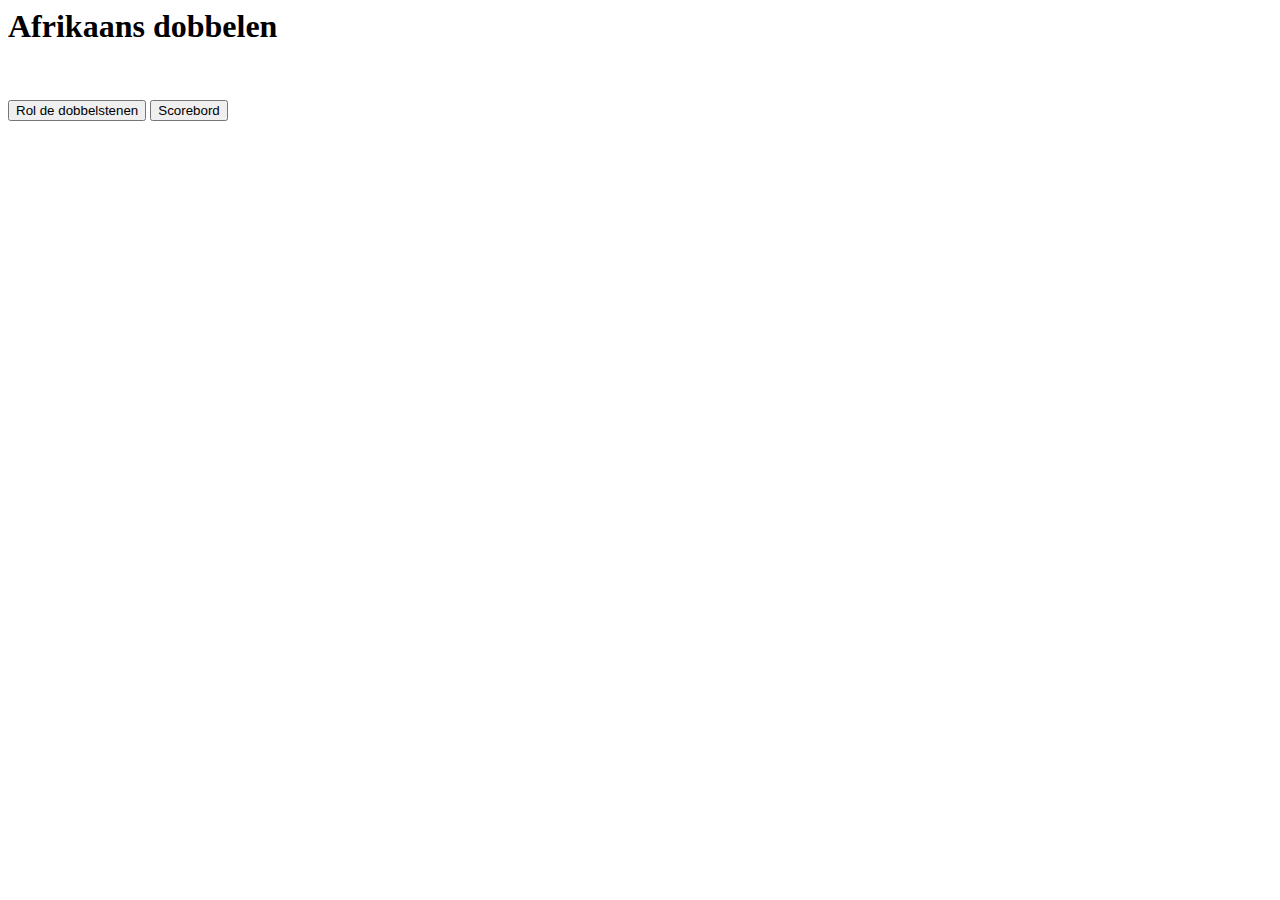
==== AfrikaansDobbelen/index.html @ 521fe800 "Add project files" ====
<html>

  <head>
    <title>Afrikaans dobbelen</title>
    <meta charset="UTF-8" />
    <meta name="viewport" content="width=device-width, initial-scale=1.0" />
  </head>

  <body>
    <h1>Afrikaans dobbelen</h1>
    <p>
      <span id="speler"></span>
    </p>
    <p>
      <span id="score"></span>
    </p>
    <p>
      <img id="1" />
      <img id="2" />
      <img id="3" />
      <img id="4" />
      <img id="5" />
    </p>

    <p>
      <input type="button" id="play" value="Rol de dobbelstenen" />
      <button id="scorebord">Scorebord</button>
    </p>

    <script src="js/dobbel.js"></script>
  </body>

</html>
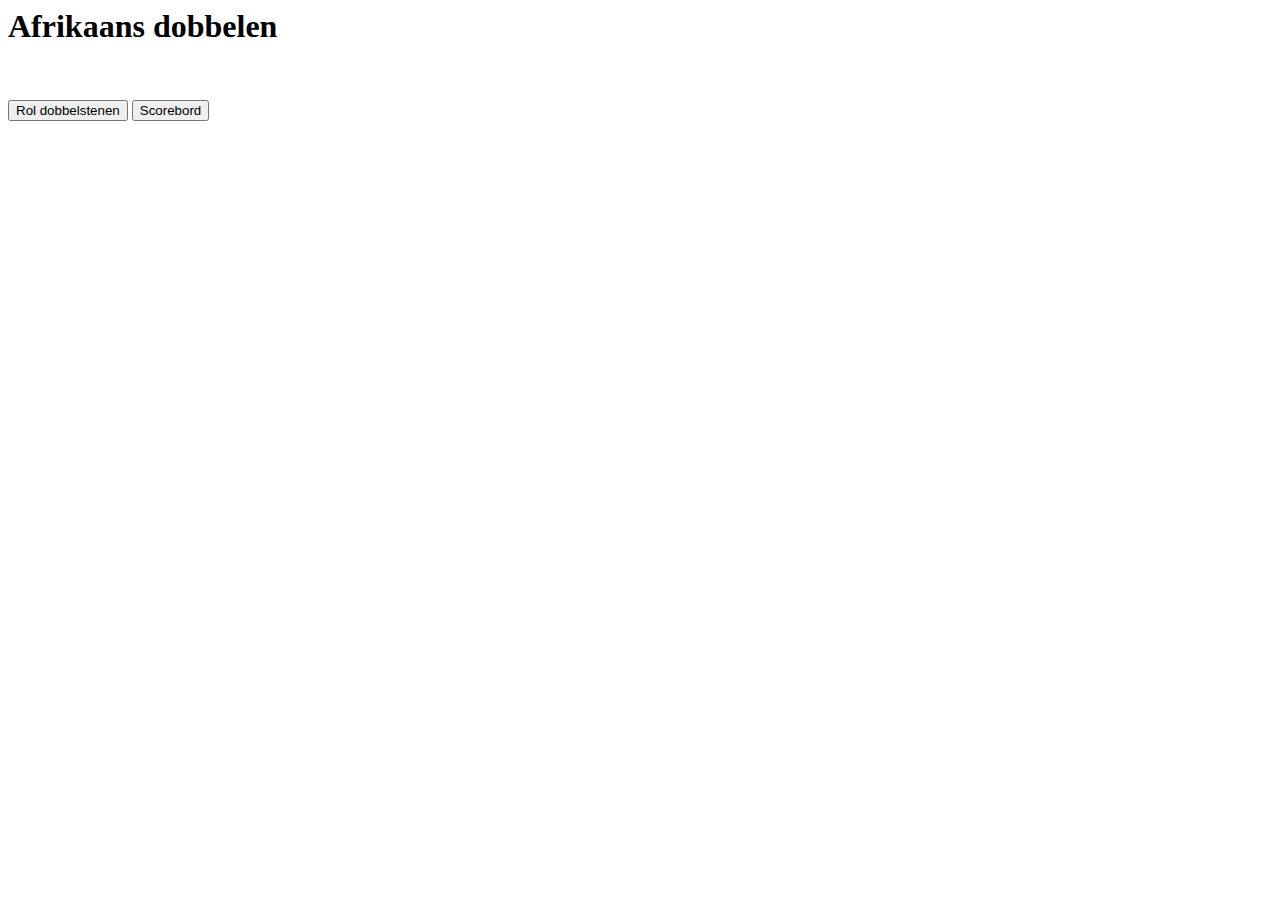
==== commit 922882b7: "Fix button label" ====
--- a/AfrikaansDobbelen/index.html
+++ b/AfrikaansDobbelen/index.html
@@ -1,33 +1,33 @@
 <html>
 
-  <head>
-    <title>Afrikaans dobbelen</title>
-    <meta charset="UTF-8" />
-    <meta name="viewport" content="width=device-width, initial-scale=1.0" />
-  </head>
+<head>
+  <title>Afrikaans dobbelen</title>
+  <meta charset="UTF-8" />
+  <meta name="viewport" content="width=device-width, initial-scale=1.0" />
+</head>
 
-  <body>
-    <h1>Afrikaans dobbelen</h1>
-    <p>
-      <span id="speler"></span>
-    </p>
-    <p>
-      <span id="score"></span>
-    </p>
-    <p>
-      <img id="1" />
-      <img id="2" />
-      <img id="3" />
-      <img id="4" />
-      <img id="5" />
-    </p>
+<body>
+  <h1>Afrikaans dobbelen</h1>
+  <p>
+    <span id="speler"></span>
+  </p>
+  <p>
+    <span id="score"></span>
+  </p>
+  <p>
+    <img id="1" />
+    <img id="2" />
+    <img id="3" />
+    <img id="4" />
+    <img id="5" />
+  </p>
 
-    <p>
-      <input type="button" id="play" value="Rol de dobbelstenen" />
-      <button id="scorebord">Scorebord</button>
-    </p>
+  <p>
+    <input type="button" id="play" value="Rol dobbelstenen" />
+    <button id="scorebord">Scorebord</button>
+  </p>
 
-    <script src="js/dobbel.js"></script>
-  </body>
+  <script src="js/index.js"></script>
+</body>
 
-</html>+</html>
